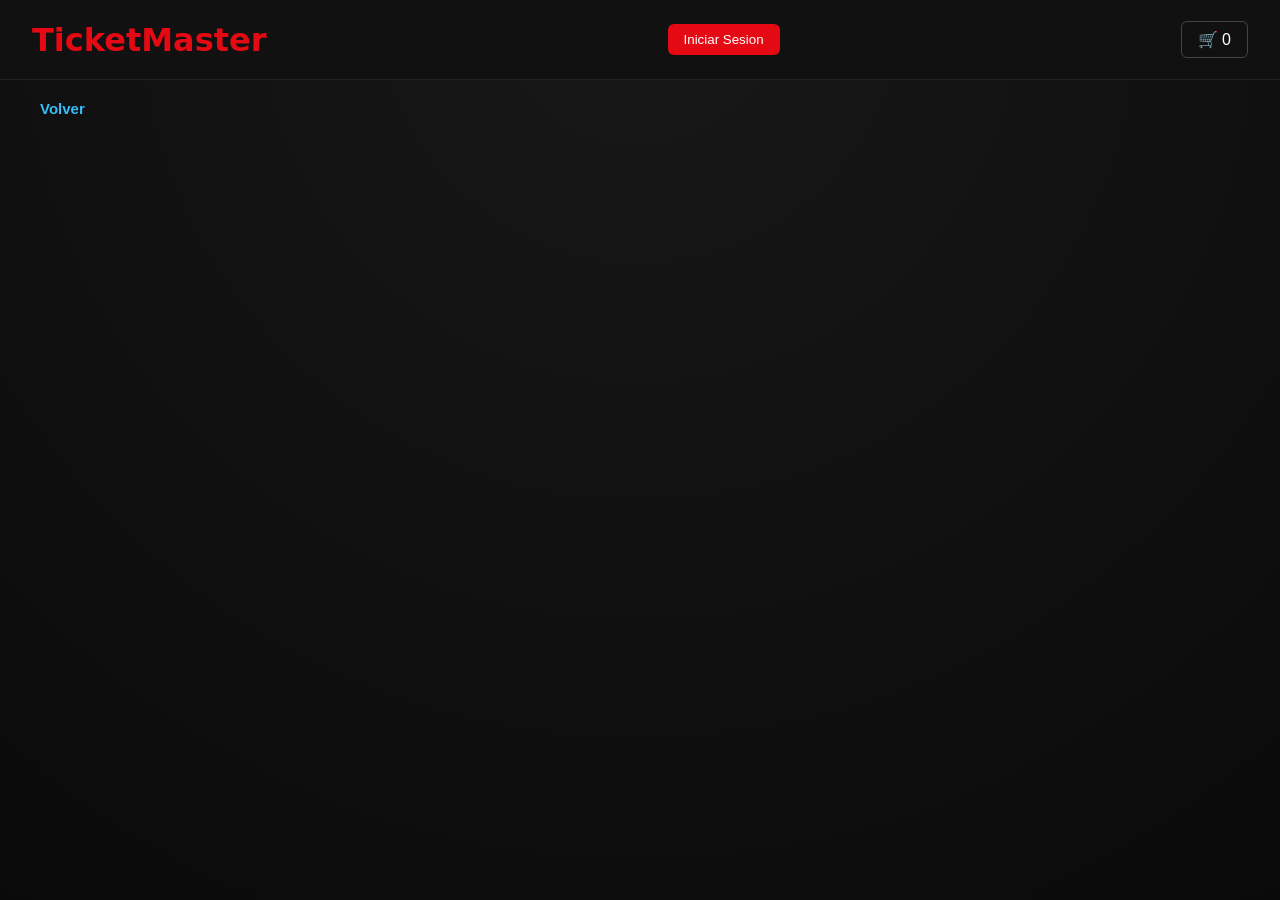
==== info.html @ 50bde505 "cambios css y pagina info" ====
<!DOCTYPE html>
<html lang="es">
<head>
    <meta charset="UTF-8">
    <meta http-equiv="X-UA Compatible" content="IE=edge" />
    <meta name="viewport" content="width=device-width, initial-scale=1.0">
    <link rel="stylesheet" href="style/info.css">
    <title>Info Recital</title>
</head>

<body class="info-layout">

    <header>
        <h1><span>TicketMaster</span></h1>
        <a href="user.html" id="iniciarSesion"><button>Iniciar Sesion</button></a>
        <button id="btnCarrito">
           🛒 <span id="contadorCarrito">0</span>
        </button>
    </header>

    <div id="carrito" class="carrito oculto">
        <h3>Tu Carrito</h3>
        <button id="btnCerrar">X</button>

        <ul id="listaCarrito"></ul>

        <p id="totalCarrito">Total: $0</p>
        <p id="timerCarrito" class="timerCarrito">Tiempo restante: 10:00</p>
        <button id="btnVaciar">Vaciar</button>
        <button id="btnComprar">Comprar</button>

    </div>

    <main>
        <button id="volver">Volver</button>

        <h1 id="titulo"></h1>
        <img id="flyer" />

        <div class="info-texto">
            <p id="precio"></p>
            <p id="info"></p>
            
            <div class="info-container" id="infoContainer"></div>
        </div>


    </main>


    <script src="js/info.js"></script>

</body>
</html>
---- style/info.css ----
* {
    margin: 0;
    padding: 0;
    box-sizing: border-box;
}

body.info-layout {
    font-family: system-ui, -apple-system, BlinkMacSystemFont, "Segoe UI", sans-serif;
    background: radial-gradient(circle at top, #181818, #0a0a0a);
    color: #eaeaea;
    min-height: 100vh;
}

/* =====================
   HEADER
===================== */
header {
    width: 100%;
    height: 80px;
    padding: 0 2rem;

    display: flex;
    align-items: center;
    justify-content: space-between;

    background-color: #111;
    border-bottom: 1px solid #222;

    position: sticky;
    top: 0;
    z-index: 1000;
}

header h1 span {
    color: #e50914;
    font-weight: bold;
}

header button {
    background-color: #e50914;
    border: none;
    padding: 0.5rem 1rem;
    color: white;
    border-radius: 6px;
    cursor: pointer;
}

header button:hover {
    opacity: 0.85;
}

#btnCarrito {
    background-color: transparent;
    border: 1px solid #444;
    font-size: 1rem;
}

/* =====================
   CARRITO (overlay)
===================== */
.carrito {
    position: fixed;
    top: 80px;
    right: 24px;
    width: 320px;

    background: #111;
    border-radius: 14px;
    padding: 16px;

    box-shadow: 0 20px 50px rgba(0,0,0,.7);
    z-index: 200;
}

.oculto {
    display: none;
}

/* =====================
   MAIN
===================== */
body.info-layout main {
    max-width: 1100px;
    margin: 0 auto;
    padding: 24px 24px 64px;

    display: grid;
    grid-template-columns: 1.2fr 1fr;
    gap: 48px;
    align-items: start;
}

/* =====================
   COLUMNA INFO
===================== */
#volver {
    position: absolute;
    top: 96px; /* debajo del header */
    left: 32px;

    background: transparent;
    border: none;
    color: #38bdf8;
    font-size: 15px;
    font-weight: 600;
    cursor: pointer;

    padding: 4px 8px;
}

#volver:hover {
    text-decoration: underline;
}

#titulo {
    margin: 0 0 12px;
    font-size: 2.4rem;
    font-weight: 700;
    margin-bottom: 12px;
}

#flyer {
    width: 100%;
    max-height: 520px;
    object-fit: cover;
    border-radius: 18px;
}

#precio {
    font-size: 1.2rem;
    font-weight: 600;
    margin-bottom: 8px;
}

#info {
    line-height: 1.6;
    color: #ccc;
}

/* =====================
   COLUMNA COMPRA
===================== */
.info-container {
    position: sticky;
    top: 110px;
}

.comprar {
    background: linear-gradient(180deg, #1a1a1a, #101010);
    border-radius: 18px;
    padding: 28px;

    display: flex;
    flex-direction: column;
    gap: 22px;

    box-shadow:
        0 20px 40px rgba(0,0,0,.6),
        inset 0 0 0 1px rgba(255,255,255,.05);

    position: relative;
}

/* =====================
   AGOTADO
===================== */
.agotadoInfo {
    position: absolute;
    top: 18px;
    right: 18px;

    background: #dc2626;
    color: white;
    font-size: 0.75rem;
    font-weight: 700;

    padding: 6px 14px;
    border-radius: 999px;
    display: none;
}

/* =====================
   DISPONIBILIDAD
===================== */
.disponibilidad {
    font-size: 0.9rem;
    color: #22c55e;
}

.disponibilidad.ultimas {
    color: #facc15;
    font-weight: 600;
}

/* =====================
   CONTADOR
===================== */
.contador {
    display: flex;
    align-items: center;
    justify-content: center;
    gap: 18px;
}

.contador button {
    width: 44px;
    height: 44px;

    background: #222;
    color: white;
    border: none;
    border-radius: 10px;

    font-size: 1.3rem;
    cursor: pointer;
}

.contador button:disabled {
    opacity: .35;
    cursor: not-allowed;
}

.cantidad {
    font-size: 1.3rem;
    min-width: 30px;
    text-align: center;
}

/* =====================
   ACCIONES
===================== */
.card-action button {
    width: 100%;
    padding: 14px;

    border-radius: 12px;
    border: none;

    font-size: 1rem;
    font-weight: 600;
    cursor: pointer;
    background: linear-gradient(180deg, #e50914, #86070d);
    color: #ffffff;
}

.card-action button:disabled {
    background: #2a2a2a;
    color: #777;
    cursor: not-allowed;
}

/* =====================
   BLOQUE INFO IZQUIERDA
===================== */

#titulo {
    grid-column: 1 / -1;
}

.info-texto {
    display: flex;
    flex-direction: column;
    gap: 16px;
}


/* =====================
   RESPONSIVE
===================== */
@media (max-width: 900px) {
    body.info-layout main {
        grid-template-columns: 1fr;
    }

    .info-container {
        position: static;
    }
}
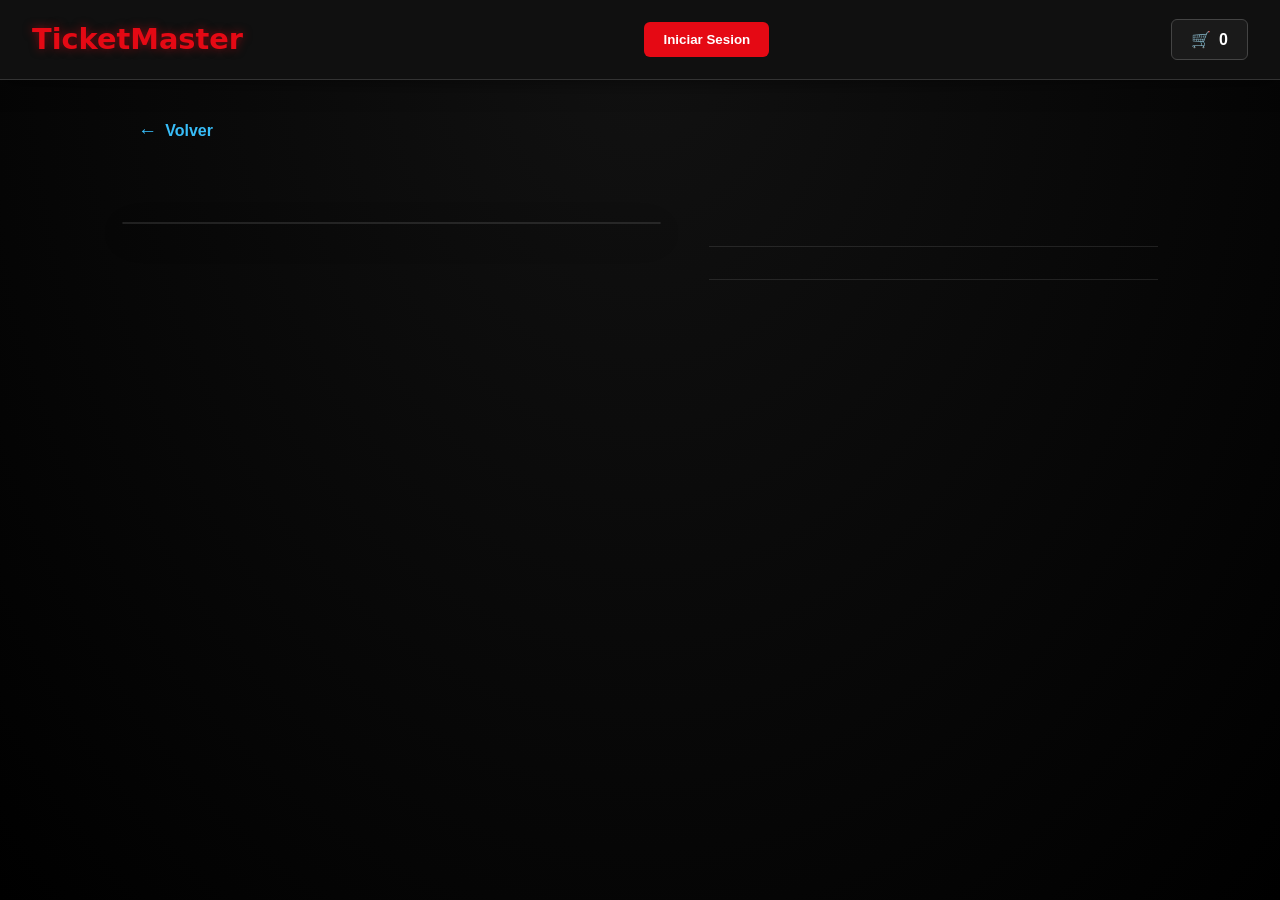
==== commit a2649a6d: "Pagina info + stock terminados" ====
--- a/info.html
+++ b/info.html
@@ -47,7 +47,8 @@
 
     </main>
 
-
+    <script src="js/clases.js"></script>
+    <script src="js/carrito.js"></script>
     <script src="js/info.js"></script>
 
 </body>
--- a/style/info.css
+++ b/style/info.css
@@ -5,274 +5,648 @@
 }
 
 body.info-layout {
-    font-family: system-ui, -apple-system, BlinkMacSystemFont, "Segoe UI", sans-serif;
-    background: radial-gradient(circle at top, #181818, #0a0a0a);
+    font-family: 'Segoe UI', system-ui, -apple-system, sans-serif;
+    background: radial-gradient(ellipse at top, #121212, #000000);
     color: #eaeaea;
     min-height: 100vh;
-}
-
-/* =====================
-   HEADER
-===================== */
+    line-height: 1.5;
+}
+
 header {
     width: 100%;
     height: 80px;
     padding: 0 2rem;
-
     display: flex;
     align-items: center;
     justify-content: space-between;
-
-    background-color: #111;
-    border-bottom: 1px solid #222;
-
+    background-color: rgba(17, 17, 17, 0.98);
+    backdrop-filter: blur(8px);
+    border-bottom: 1px solid #333;
     position: sticky;
     top: 0;
     z-index: 1000;
+    box-shadow: 0 2px 20px rgba(0, 0, 0, 0.5);
+}
+
+header h1 {
+    font-size: 1.8rem;
+    font-weight: 700;
+    color: #fff;
 }
 
 header h1 span {
     color: #e50914;
-    font-weight: bold;
+    font-weight: 800;
+    text-shadow: 0 0 10px rgba(229, 9, 20, 0.5);
 }
 
 header button {
     background-color: #e50914;
     border: none;
-    padding: 0.5rem 1rem;
+    padding: 0.6rem 1.2rem;
     color: white;
     border-radius: 6px;
     cursor: pointer;
+    font-weight: 600;
+    transition: all 0.2s ease;
 }
 
 header button:hover {
-    opacity: 0.85;
+    background-color: #ff0a16;
+    transform: translateY(-2px);
+    box-shadow: 0 4px 12px rgba(229, 9, 20, 0.3);
 }
 
 #btnCarrito {
-    background-color: transparent;
+    background-color: #1a1a1a;
     border: 1px solid #444;
     font-size: 1rem;
-}
-
-/* =====================
-   CARRITO (overlay)
-===================== */
+    display: flex;
+    align-items: center;
+    gap: 0.5rem;
+    position: relative;
+    overflow: hidden;
+}
+
+#btnCarrito::after {
+    content: '';
+    position: absolute;
+    top: 50%;
+    left: 50%;
+    width: 0;
+    height: 0;
+    border-radius: 50%;
+    background: rgba(229, 9, 20, 0.1);
+    transform: translate(-50%, -50%);
+    transition: width 0.3s, height 0.3s;
+}
+
+#btnCarrito:hover::after {
+    width: 120%;
+    height: 120%;
+}
+
+/* ================== CARRITO ================== */
 .carrito {
     position: fixed;
-    top: 80px;
-    right: 24px;
-    width: 320px;
-
-    background: #111;
-    border-radius: 14px;
-    padding: 16px;
-
-    box-shadow: 0 20px 50px rgba(0,0,0,.7);
-    z-index: 200;
-}
-
+    top: 90px;
+    right: 20px;
+    width: 350px;
+    background-color: #1a1a1a;
+    padding: 1.2rem;
+    border-radius: 12px;
+    border: 1px solid #333;
+    box-shadow: 0 15px 35px rgba(0, 0, 0, 0.5);
+    display: grid;
+    grid-template-areas:
+        "titulo cerrar"
+        "lista lista"
+        "total total"
+        "tiempo tiempo"
+        "vaciar comprar";
+    grid-template-columns: 1fr auto;
+    gap: 1rem;
+    z-index: 2000;
+    animation: slideIn 0.2s ease-out;
+}
+
+@keyframes slideIn {
+    from {
+        opacity: 0;
+        transform: translateY(-10px);
+    }
+    to {
+        opacity: 1;
+        transform: translateY(0);
+    }
+}
+
+.carrito h3 {
+    grid-area: titulo;
+    font-size: 1.3rem;
+    color: #fff;
+    font-weight: 600;
+}
+
+#btnCerrar {
+    grid-area: cerrar;
+    background: none;
+    border: none;
+    color: #aaa;
+    font-size: 1.3rem;
+    cursor: pointer;
+    width: 30px;
+    height: 30px;
+    display: flex;
+    align-items: center;
+    justify-content: center;
+    border-radius: 50%;
+    transition: all 0.2s ease;
+}
+
+#btnCerrar:hover {
+    background: rgba(255, 255, 255, 0.1);
+    color: #fff;
+}
+
+/* ================== LISTA CARRITO ================== */
+#listaCarrito {
+    grid-area: lista;
+    list-style: none;
+    max-height: 220px;
+    overflow-y: auto;
+    margin: 0.5rem 0;
+    padding-right: 5px;
+}
+
+/* Scrollbar personalizada para lista del carrito */
+#listaCarrito::-webkit-scrollbar {
+    width: 6px;
+}
+
+#listaCarrito::-webkit-scrollbar-track {
+    background: rgba(255, 255, 255, 0.05);
+    border-radius: 3px;
+}
+
+#listaCarrito::-webkit-scrollbar-thumb {
+    background: #e50914;
+    border-radius: 3px;
+}
+
+#listaCarrito li {
+    display: grid;
+    grid-template-columns: 1fr auto auto auto auto;
+    gap: 0.4rem;
+    align-items: center;
+    font-size: 0.85rem;
+    padding: 0.6rem;
+    margin-bottom: 0.5rem;
+    background: rgba(255, 255, 255, 0.03);
+    border-radius: 6px;
+    border-left: 2px solid #e50914;
+    transition: all 0.2s ease;
+}
+
+#listaCarrito li:hover {
+    background: rgba(255, 255, 255, 0.05);
+}
+
+#listaCarrito span:first-child {
+    font-weight: 500;
+    white-space: nowrap;
+    overflow: hidden;
+    text-overflow: ellipsis;
+}
+
+.carrito-restar,
+.carrito-sumar {
+    background: #333;
+    border: none;
+    color: white;
+    width: 24px;
+    height: 24px;
+    border-radius: 50%;
+    cursor: pointer;
+    display: flex;
+    align-items: center;
+    justify-content: center;
+    font-size: 0.8rem;
+    transition: all 0.2s ease;
+}
+
+.carrito-sumar:hover {
+    background: #e50914;
+    transform: scale(1.1);
+}
+
+.carrito-restar:hover {
+    background: #ff4444;
+    transform: scale(1.1);
+}
+
+.carrito-eliminar {
+    background: none;
+    border: none;
+    color: #ff4444;
+    cursor: pointer;
+    font-size: 0.9rem;
+    transition: all 0.2s ease;
+    padding: 0.2rem;
+    border-radius: 4px;
+}
+
+.carrito-eliminar:hover {
+    background: rgba(255, 68, 68, 0.1);
+    transform: scale(1.1);
+}
+
+/* ================== TOTAL CARRITO ================== */
+#totalCarrito {
+    grid-area: total;
+    font-weight: bold;
+    font-size: 1.2rem;
+    text-align: right;
+    padding: 0.8rem 0;
+    border-top: 1px solid #333;
+    color: #fff;
+}
+
+/* ================== TIMER CARRITO ================== */
+.timerCarrito {
+    grid-area: tiempo;
+    font-size: 0.85rem;
+    color: #ffa500;
+    text-align: center;
+    padding: 0.5rem;
+    background: rgba(255, 165, 0, 0.1);
+    border-radius: 6px;
+    font-weight: 500;
+}
+
+/* ================== BOTONES CARRITO ================== */
+.carrito button {
+    border: none;
+    padding: 0.5rem;
+    border-radius: 6px;
+    cursor: pointer;
+    font-weight: 600;
+    transition: all 0.2s ease;
+}
+
+#btnVaciar {
+    grid-area: vaciar;
+    background-color: #333;
+    color: white;
+}
+
+#btnVaciar:hover {
+    background-color: #444;
+    transform: translateY(-2px);
+}
+
+#btnComprar {
+    grid-area: comprar;
+    background-color: #e50914;
+    color: white;
+}
+
+#btnComprar:hover {
+    background-color: #ff0a16;
+    transform: translateY(-2px);
+    box-shadow: 0 4px 8px rgba(229, 9, 20, 0.3);
+}
 .oculto {
-    display: none;
-}
-
-/* =====================
-   MAIN
-===================== */
+    display: none !important;
+}
+
 body.info-layout main {
     max-width: 1100px;
     margin: 0 auto;
-    padding: 24px 24px 64px;
-
+    padding: 2rem 2rem 4rem;
     display: grid;
     grid-template-columns: 1.2fr 1fr;
-    gap: 48px;
+    gap: 3rem;
     align-items: start;
-}
-
-/* =====================
-   COLUMNA INFO
-===================== */
+    animation: fadeIn 0.4s ease-out;
+}
+
+@keyframes fadeIn {
+    from {
+        opacity: 0;
+        transform: translateY(20px);
+    }
+    to {
+        opacity: 1;
+        transform: translateY(0);
+    }
+}
+
 #volver {
-    position: absolute;
-    top: 96px; /* debajo del header */
-    left: 32px;
-
+    position: relative;
+    display: inline-flex;
+    align-items: center;
+    gap: 0.5rem;
     background: transparent;
     border: none;
     color: #38bdf8;
-    font-size: 15px;
+    font-size: 1rem;
     font-weight: 600;
     cursor: pointer;
-
-    padding: 4px 8px;
+    padding: 0.5rem 1rem;
+    margin-bottom: 1.5rem;
+    border-radius: 6px;
+    transition: all 0.2s ease;
 }
 
 #volver:hover {
-    text-decoration: underline;
+    background: rgba(56, 189, 248, 0.1);
+    transform: translateX(-5px);
+}
+
+#volver::before {
+    content: "←";
+    font-size: 1.2rem;
 }
 
 #titulo {
-    margin: 0 0 12px;
+    margin: 0 0 1rem;
     font-size: 2.4rem;
-    font-weight: 700;
-    margin-bottom: 12px;
+    font-weight: 800;
+    color: #fff;
+    line-height: 1.2;
 }
 
 #flyer {
     width: 100%;
     max-height: 520px;
     object-fit: cover;
-    border-radius: 18px;
+    border-radius: 16px;
+    margin-bottom: 1.5rem;
+    border: 1px solid rgba(255, 255, 255, 0.1);
+    box-shadow: 0 10px 30px rgba(0, 0, 0, 0.4);
+    transition: transform 0.3s ease;
+}
+
+#flyer:hover {
+    transform: scale(1.005);
 }
 
 #precio {
-    font-size: 1.2rem;
-    font-weight: 600;
-    margin-bottom: 8px;
+    font-size: 1.4rem;
+    font-weight: 700;
+    margin-bottom: 0.5rem;
+    color: #e50914;
 }
 
 #info {
-    line-height: 1.6;
+    line-height: 1.7;
     color: #ccc;
-}
-
-/* =====================
-   COLUMNA COMPRA
-===================== */
+    font-size: 1.05rem;
+    padding: 1rem 0;
+    border-top: 1px solid rgba(255, 255, 255, 0.1);
+    border-bottom: 1px solid rgba(255, 255, 255, 0.1);
+}
+
 .info-container {
     position: sticky;
     top: 110px;
 }
 
 .comprar {
-    background: linear-gradient(180deg, #1a1a1a, #101010);
+    background: linear-gradient(145deg, #1e1e1e, #171717);
     border-radius: 18px;
-    padding: 28px;
-
+    padding: 1.8rem;
     display: flex;
     flex-direction: column;
-    gap: 22px;
-
-    box-shadow:
-        0 20px 40px rgba(0,0,0,.6),
-        inset 0 0 0 1px rgba(255,255,255,.05);
-
+    gap: 1.5rem;
+    border: 1px solid rgba(255, 255, 255, 0.05);
+    box-shadow: 0 15px 35px rgba(0, 0, 0, 0.4);
     position: relative;
-}
-
-/* =====================
-   AGOTADO
-===================== */
+    overflow: hidden;
+}
+
+.comprar::before {
+    content: '';
+    position: absolute;
+    top: 0;
+    left: 0;
+    right: 0;
+    height: 1px;
+    background: linear-gradient(90deg, transparent, #e50914, transparent);
+}
+
 .agotadoInfo {
     position: absolute;
-    top: 18px;
-    right: 18px;
-
-    background: #dc2626;
+    top: 1.2rem;
+    right: 1.2rem;
+    background: linear-gradient(135deg, #e50914, #8b0000);
     color: white;
     font-size: 0.75rem;
-    font-weight: 700;
-
-    padding: 6px 14px;
-    border-radius: 999px;
+    font-weight: 800;
+    padding: 0.5rem 1rem;
+    border-radius: 20px;
+    text-transform: uppercase;
+    letter-spacing: 0.5px;
+    box-shadow: 0 4px 12px rgba(229, 9, 20, 0.3);
+    z-index: 2;
     display: none;
-}
-
-/* =====================
-   DISPONIBILIDAD
-===================== */
+    animation: pulse 2s infinite;
+}
+
 .disponibilidad {
-    font-size: 0.9rem;
+    font-size: 0.95rem;
     color: #22c55e;
+    font-weight: 500;
+    min-height: 1.2em;
 }
 
 .disponibilidad.ultimas {
     color: #facc15;
     font-weight: 600;
-}
-
-/* =====================
-   CONTADOR
-===================== */
+    animation: pulse 2s infinite;
+}
+
 .contador {
     display: flex;
     align-items: center;
     justify-content: center;
-    gap: 18px;
+    gap: 1.2rem;
+    background: rgba(0, 0, 0, 0.3);
+    padding: 1rem;
+    border-radius: 12px;
 }
 
 .contador button {
     width: 44px;
     height: 44px;
-
-    background: #222;
+    background: linear-gradient(135deg, #2a2a2a, #3a3a3a);
     color: white;
     border: none;
     border-radius: 10px;
-
     font-size: 1.3rem;
     cursor: pointer;
+    transition: all 0.2s ease;
+    display: flex;
+    align-items: center;
+    justify-content: center;
+}
+
+.contador button:hover:not(:disabled) {
+    background: linear-gradient(135deg, #e50914, #b20710);
+    transform: scale(1.1);
 }
 
 .contador button:disabled {
-    opacity: .35;
+    opacity: 0.35;
     cursor: not-allowed;
 }
 
 .cantidad {
-    font-size: 1.3rem;
-    min-width: 30px;
+    font-size: 1.5rem;
+    font-weight: 700;
+    min-width: 40px;
     text-align: center;
-}
-
-/* =====================
-   ACCIONES
-===================== */
+    color: #fff;
+}
+
+.card-action {
+    width: 100%;
+}
+
 .card-action button {
     width: 100%;
-    padding: 14px;
-
+    padding: 1rem;
+    background: linear-gradient(135deg, #e50914, #b20710);
+    color: #ffffff;
+    border: none;
     border-radius: 12px;
-    border: none;
-
-    font-size: 1rem;
-    font-weight: 600;
-    cursor: pointer;
-    background: linear-gradient(180deg, #e50914, #86070d);
-    color: #ffffff;
+    font-size: 1.1rem;
+    font-weight: 700;
+    cursor: pointer;
+    transition: all 0.3s ease;
+    letter-spacing: 0.5px;
+    text-transform: uppercase;
+}
+
+.card-action button:hover:not(:disabled) {
+    background: linear-gradient(135deg, #ff0a16, #e50914);
+    transform: translateY(-3px);
+    box-shadow: 0 8px 20px rgba(229, 9, 20, 0.4);
 }
 
 .card-action button:disabled {
     background: #2a2a2a;
     color: #777;
     cursor: not-allowed;
-}
-
-/* =====================
-   BLOQUE INFO IZQUIERDA
-===================== */
-
-#titulo {
-    grid-column: 1 / -1;
+    transform: none;
+    box-shadow: none;
 }
 
 .info-texto {
     display: flex;
     flex-direction: column;
-    gap: 16px;
-}
-
-
-/* =====================
-   RESPONSIVE
-===================== */
+    gap: 1rem;
+}
+
 @media (max-width: 900px) {
     body.info-layout main {
         grid-template-columns: 1fr;
+        gap: 2rem;
+        padding: 1.5rem;
     }
 
     .info-container {
         position: static;
-    }
+        order: 2;
+    }
+
+    #titulo {
+        font-size: 2rem;
+    }
+
+    #flyer {
+        max-height: 400px;
+    }
+
+    .comprar {
+        padding: 1.5rem;
+    }
+}
+
+@media (max-width: 768px) {
+    .carrito {
+        position: fixed;
+        top: 80px;
+        left: 20px;
+        right: 20px;
+        width: auto;
+        max-width: 450px;
+        margin: 0 auto;
+        padding: 1.2rem;
+    }
+    
+    .carrito-grid {
+        gap: 1rem;
+    }
+    
+    .carrito button {
+        padding: 0.6rem;
+        font-size: 0.9rem;
+    }
+}
+
+@media (max-width: 600px) {
+    body.info-layout main {
+        padding: 1rem;
+    }
+
+    #titulo {
+        font-size: 1.8rem;
+    }
+
+    #flyer {
+        max-height: 350px;
+    }
+
+    .contador button {
+        width: 40px;
+        height: 40px;
+    }
+
+    .carrito {
+        position: fixed;
+        top: 80px;
+        left: 20px;
+        right: 20px;
+        width: auto;
+        max-width: 400px;
+        margin: 0 auto;
+    }
+}
+
+@media (max-width: 480px) {
+    .carrito {
+        left: 10px;
+        right: 10px;
+        padding: 1rem;
+    }
+    
+    #listaCarrito li {
+        font-size: 0.85rem;
+        padding: 0.6rem;
+        gap: 0.5rem;
+    }
+    
+    .carrito-restar,
+    .carrito-sumar {
+        width: 24px;
+        height: 24px;
+    }
+}
+
+@media (max-width: 400px) {
+    .contador {
+        gap: 0.8rem;
+    }
+    
+    .contador button {
+        width: 36px;
+        height: 36px;
+        font-size: 1.1rem;
+    }
+    
+    .cantidad {
+        font-size: 1.3rem;
+    }
+    
+    .card-action button {
+        padding: 0.8rem;
+        font-size: 1rem;
+    }
+}
+
+body.info-layout .carrito {
+    top: 100px;
+    right: 25px;
 }
